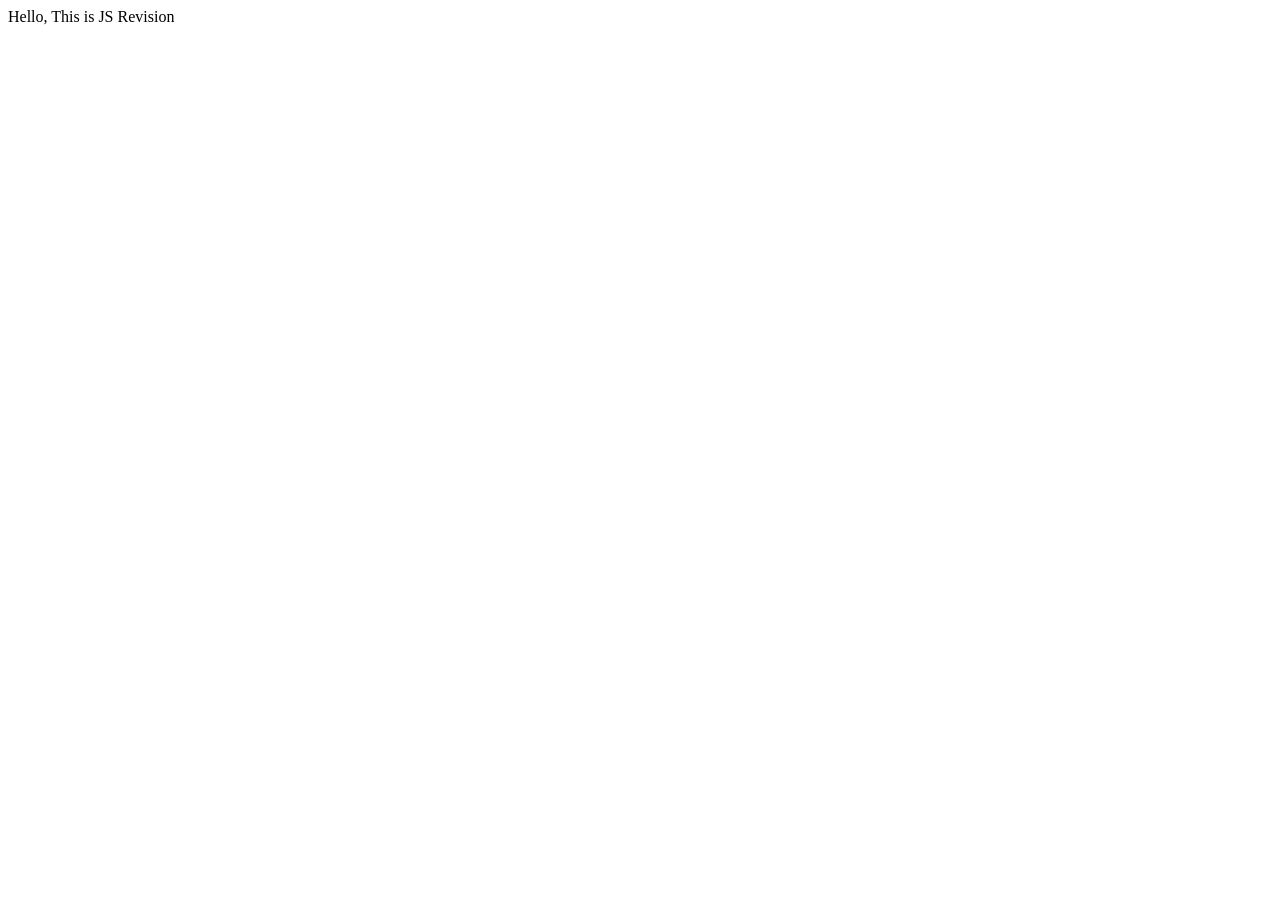
==== index.html @ 26b8d624 "chapter1" ====
<!doctype html>
<html lang="en">
  <head>
    <meta charset="UTF-8" />
    <meta name="viewport" content="width=device-width, initial-scale=1.0" />
    <script src="app.js"></script>
    <title>Document</title>
  </head>
  <body>
    Hello, This is JS Revision
  </body>
</html>
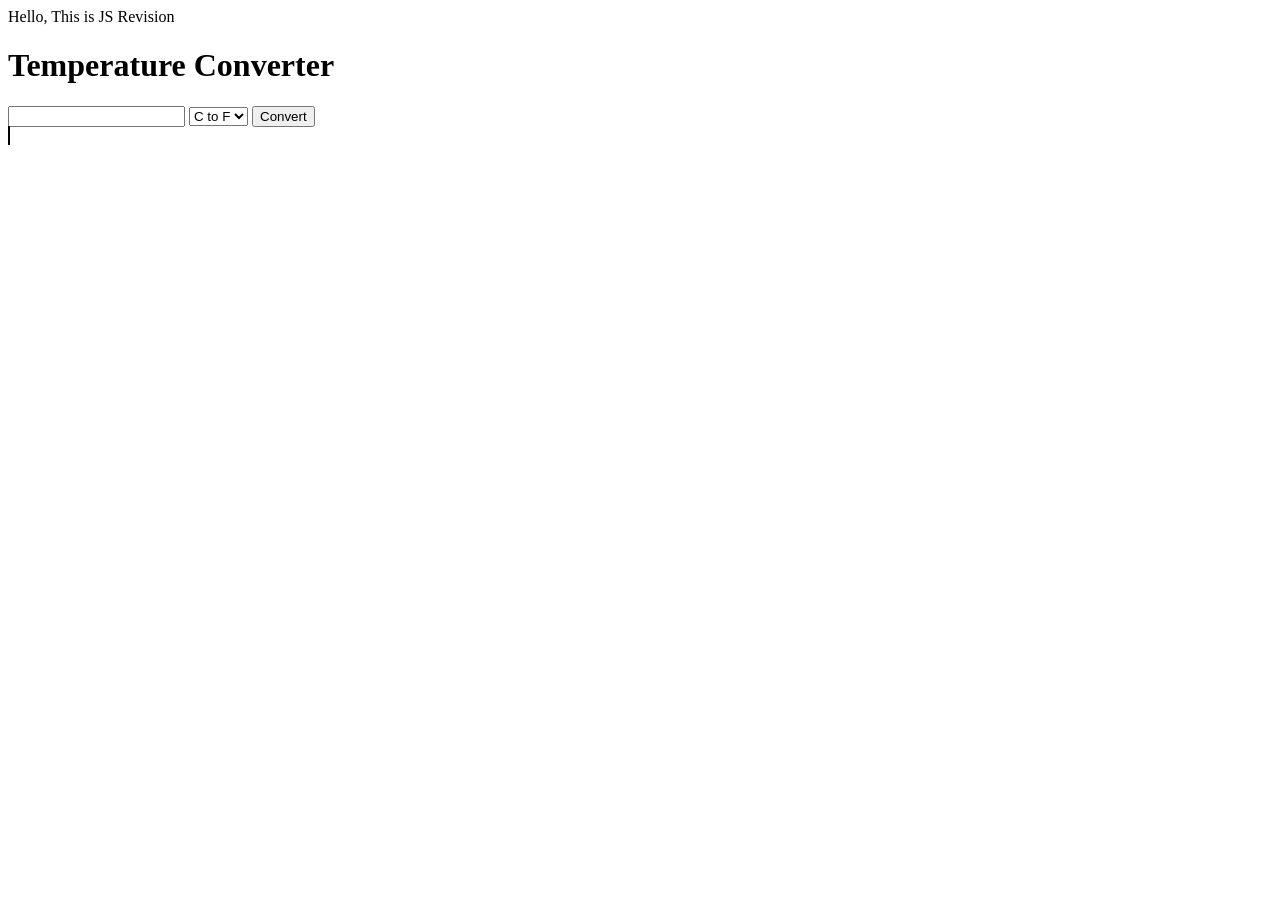
==== commit ce34905a: "chapter 1 logic building tempconverter" ====
--- a/index.html
+++ b/index.html
@@ -3,10 +3,19 @@
   <head>
     <meta charset="UTF-8" />
     <meta name="viewport" content="width=device-width, initial-scale=1.0" />
-    <script src="app.js"></script>
+    <script src="app.js" defer></script>
     <title>Document</title>
   </head>
   <body>
     Hello, This is JS Revision
+    <h1>Temperature Converter</h1>
+    <input type="text" name="" id="textbox1" />
+    <select id="converter">
+      <option value="ctof">C to F</option>
+      <option value="ftoc">F to C</option>
+    </select>
+    <button type="submit" id="convert">Convert</button>
+    <br />
+    <label style="border: 1px solid black" id="convertedTemp"></label>
   </body>
 </html>
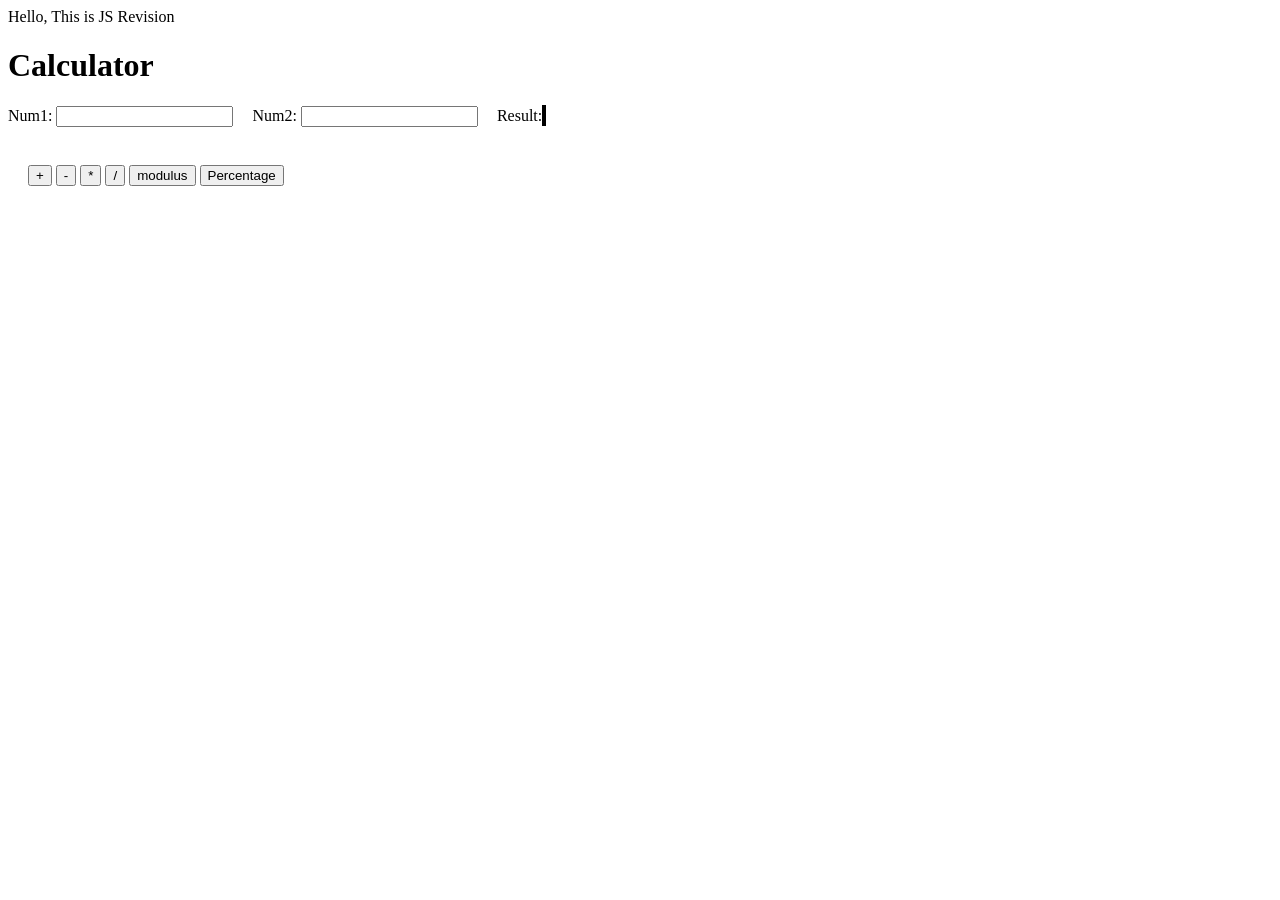
==== commit ebd2711b: "chapter 1 logic building extras" ====
--- a/index.html
+++ b/index.html
@@ -3,12 +3,46 @@
   <head>
     <meta charset="UTF-8" />
     <meta name="viewport" content="width=device-width, initial-scale=1.0" />
+    <link rel="stylesheet" href="style.css" />
     <script src="app.js" defer></script>
     <title>Document</title>
   </head>
   <body>
     Hello, This is JS Revision
-    <h1>Temperature Converter</h1>
+
+    <h1>Calculator</h1>
+    <div id="texts">
+      Num1: <input type="text" name="" id="num1" /> Num2:
+      <input type="text" name="" id="num2" /> Result:
+      <label for="" id="labelBox"></label>
+    </div>
+    <br />
+    <div id="buttons" style="margin: 20px">
+      <button type="button" id="add" value="add">+</button>
+      <button type="button" id="sub" value="sub">-</button>
+      <button type="button" id="mul" value="mul">*</button>
+      <button type="button" id="div" value="div">/</button>
+      <button type="button" id="mod" value="mod">modulus</button>
+      <button type="button" id="percent" value="percent">Percentage</button>
+    </div>
+
+    <!-- <h1>Currency Converter</h1>
+    <select name="" id="actualCurrency">
+      <option value="INR" id="INR">INR ₹</option>
+      <option value="USD" id="USD">USD $</option>
+      <option value="EUR" id="EUR">EUR €</option>
+    </select>
+    <input type="text" name="" id="textboxValue" />
+    <select name="" id="convertCurrencyTo">
+      <option value="INR" id="INR">INR ₹</option>
+      <option value="USD" id="USD">USD $</option>
+      <option value="EUR" id="EUR">EUR €</option>
+    </select>
+    <button type="submit" id="convertBtn">Convert</button>
+    <br />
+    <label for="" id="label"></label> -->
+
+    <!-- <h1>Temperature Converter</h1>
     <input type="text" name="" id="textbox1" />
     <select id="converter">
       <option value="ctof">C to F</option>
@@ -16,6 +50,6 @@
     </select>
     <button type="submit" id="convert">Convert</button>
     <br />
-    <label style="border: 1px solid black" id="convertedTemp"></label>
+    <label style="border: 1px solid black" id="convertedTemp"></label> -->
   </body>
 </html>
--- a/style.css
+++ b/style.css
@@ -0,0 +1,10 @@
+input {
+  margin-right: 15px;
+}
+
+#labelBox {
+  border: 2px solid black;
+  font-family:
+    "Trebuchet MS", "Lucida Sans Unicode", "Lucida Grande", "Lucida Sans",
+    Arial, sans-serif;
+}
